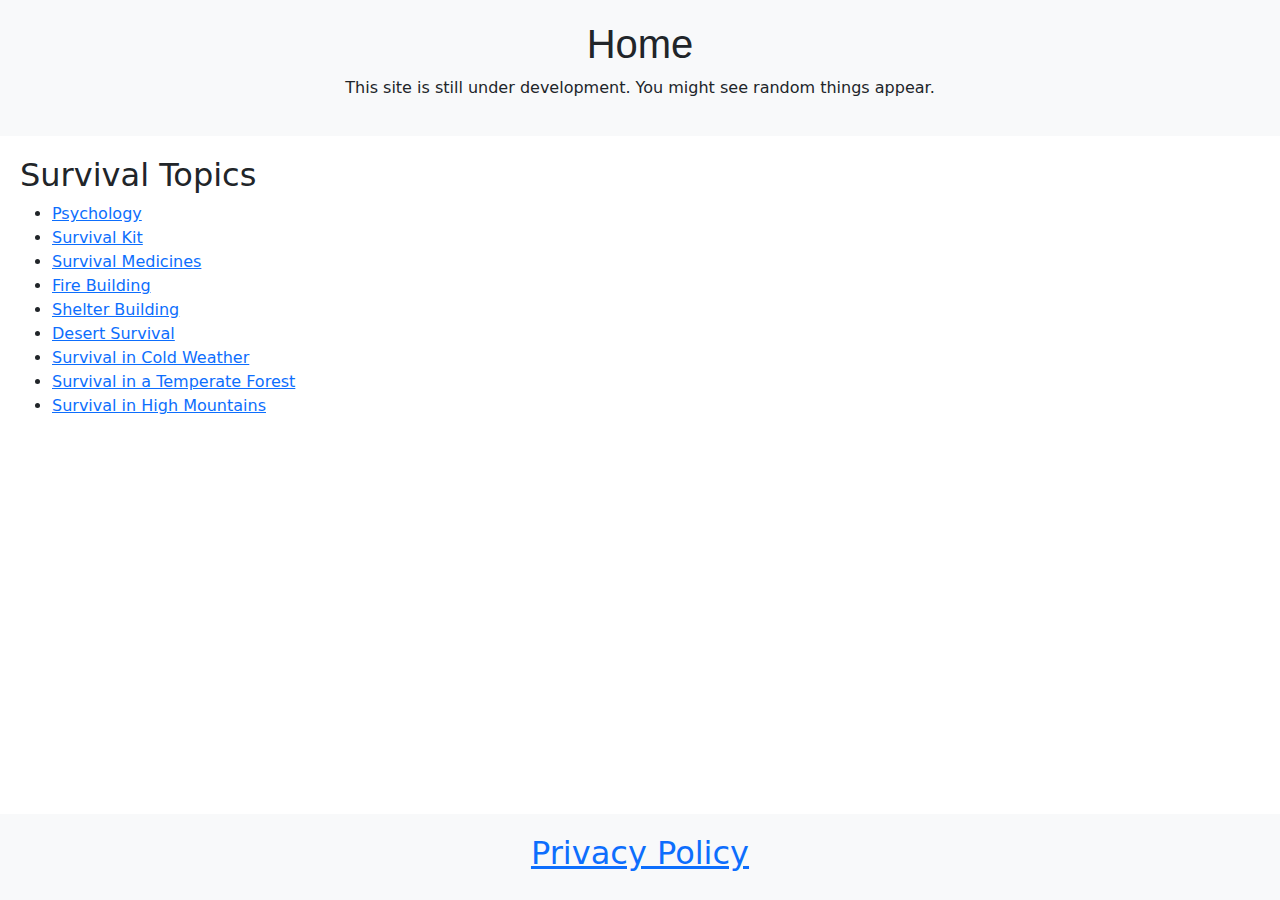
==== index.html @ 05867c81 "Update index.html" ====
<!DOCTYPE html>
<html lang="en">
    <head>
        <meta charset="UTF-8">
        <meta name="viewport" content="width=device-width, initial-scale=1">
        <link rel="stylesheet" href="styles.css">
        <link href="https://cdn.jsdelivr.net/npm/bootstrap@5.3.3/dist/css/bootstrap.min.css" rel="stylesheet" integrity="sha384-QWTKZyjpPEjISv5WaRU9OFeRpok6YctnYmDr5pNlyT2bRjXh0JMhjY6hW+ALEwIH" crossorigin="anonymous">
        <title>Survival Site</title>

        <!-- Google tag (gtag.js) -->
        <script async src="https://www.googletagmanager.com/gtag/js?id=G-89YY3TFDS8"></script>
        <script>
          window.dataLayer = window.dataLayer || [];
          function gtag(){dataLayer.push(arguments);}
          gtag('js', new Date());

          gtag('config', 'G-89YY3TFDS8');
        </script>
    </head>
    <body style="display: flex; flex-direction: column; min-height: 100vh;">
        <header>
            <h1 id="header" onclick="changeColor()">Home</h1>
            <p>This site is still under development. You might see random things appear.</p>
        </header>
        <main style="flex: 1;">
            <section>
                <h2>Survival Topics</h2>
                <ul>
                    <li><a href="/Survival/Topics/psychology.html" target="_blank">Psychology</a></li>
                    <li><a href="/Survival/Topics/how-to-build-a-survival-kit.html" target="_blank">Survival Kit</a></li>
                    <li><a href="/Survival/Topics/survival-medicine.html" target="_blank">Survival Medicines</a></li>
                    <li><a href="/Survival/Topics/fire-building.html" target="_blank">Fire Building</a></li>
                    <li><a href="/Survival/Topics/shelter-building.html" target="_blank">Shelter Building</a></li>
                    <li><a href="/Survival/Topics/desert-survival.html" target="_blank">Desert Survival</a></li>
                    <li><a href="/Survival/Topics/cold-weather-survival.html" target="_blank">Survival in Cold Weather</a></li>
                    <li><a href="/Survival/Topics/temperate-forest-survival.html" target="_blank">Survival in a Temperate Forest</a></li>
                    <li><a href="/Survival/Topics/high-mountain-survival.html" target="_blank">Survival in High Mountains</a></li>
                </ul>
            </section>
        </main>
        <footer>
            <h2><a href="/privacy-policy.html" target="_blank">Privacy Policy</a></h2>
        </footer>
        
        <!-- Load external JavaScript -->
        <script src="scripts.js"></script>
        
    </body>
</html>
---- styles.css ----
h1 {
    text-align: center;
    font-family: "Source Sans Pro", sans-serif;
    font-weight: normal;
}
p {
    text-align: center;
}
 body {
    font-family: Arial, sans-serif;
     display: flex;
    flex-direction: column;
    min-height: 100vh;
 }
 header {
    background-color: #f8f9fa;
    padding: 20px;
    text-align: center;
}
  main {
    margin: 20px;
      flex: 1;
}
  footer {
    background-color: #f8f9fa;
     padding: 20px;
     text-align: center;
}
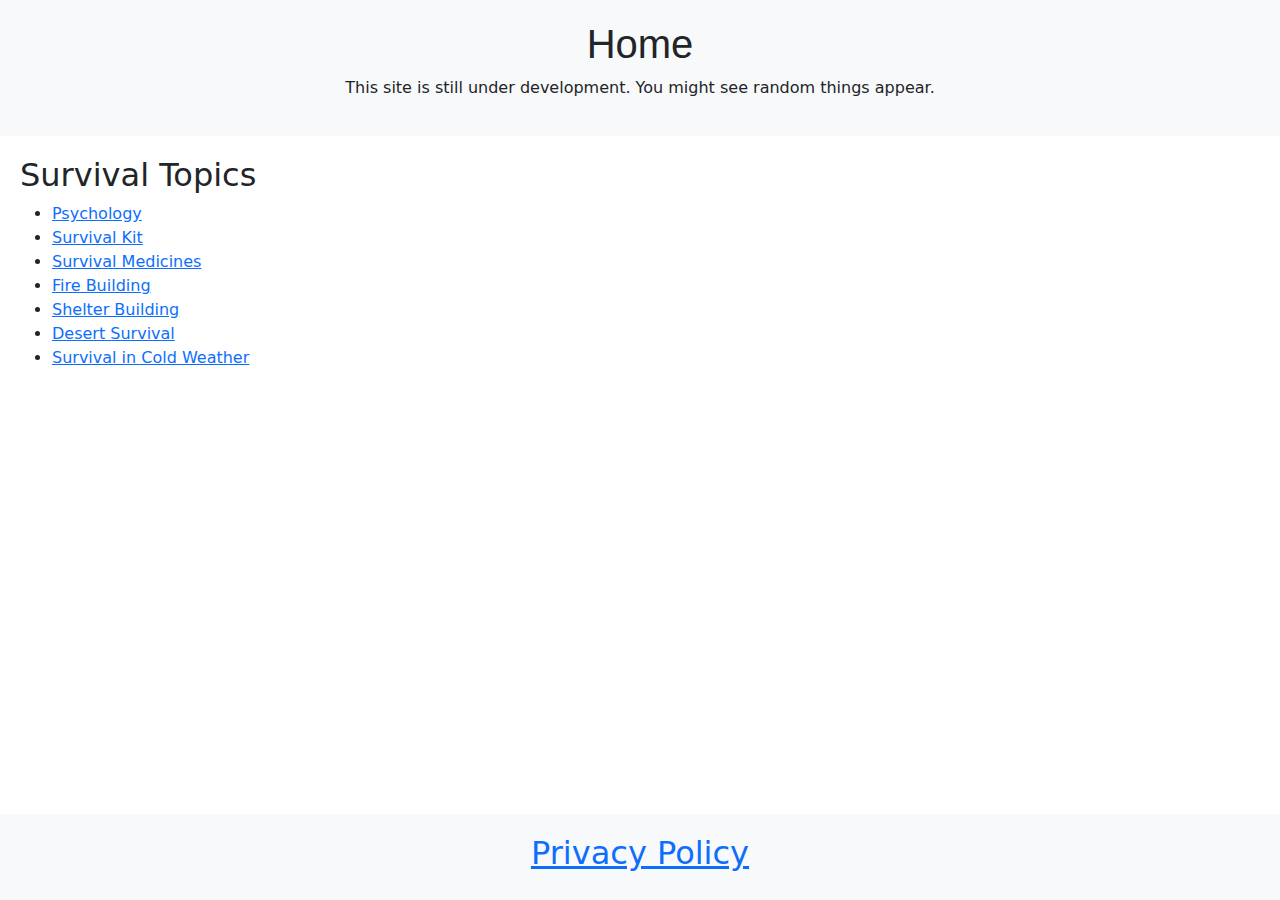
==== commit b38869f6: "Update index.html" ====
--- a/index.html
+++ b/index.html
@@ -1,8 +1,6 @@
 <!DOCTYPE html>
 <html lang="en">
     <head>
-        <meta charset="UTF-8">
-        <meta name="viewport" content="width=device-width, initial-scale=1">
         <link rel="stylesheet" href="styles.css">
         <link href="https://cdn.jsdelivr.net/npm/bootstrap@5.3.3/dist/css/bootstrap.min.css" rel="stylesheet" integrity="sha384-QWTKZyjpPEjISv5WaRU9OFeRpok6YctnYmDr5pNlyT2bRjXh0JMhjY6hW+ALEwIH" crossorigin="anonymous">
         <title>Survival Site</title>
@@ -33,9 +31,6 @@
                     <li><a href="/Survival/Topics/shelter-building.html" target="_blank">Shelter Building</a></li>
                     <li><a href="/Survival/Topics/desert-survival.html" target="_blank">Desert Survival</a></li>
                     <li><a href="/Survival/Topics/cold-weather-survival.html" target="_blank">Survival in Cold Weather</a></li>
-                    <li><a href="/Survival/Topics/temperate-forest-survival.html" target="_blank">Survival in a Temperate Forest</a></li>
-                    <li><a href="/Survival/Topics/high-mountain-survival.html" target="_blank">Survival in High Mountains</a></li>
-                </ul>
             </section>
         </main>
         <footer>
@@ -43,7 +38,7 @@
         </footer>
         
         <!-- Load external JavaScript -->
-        <script src="scripts.js"></script>
+        <script src="script.js"></script>
         
     </body>
 </html>
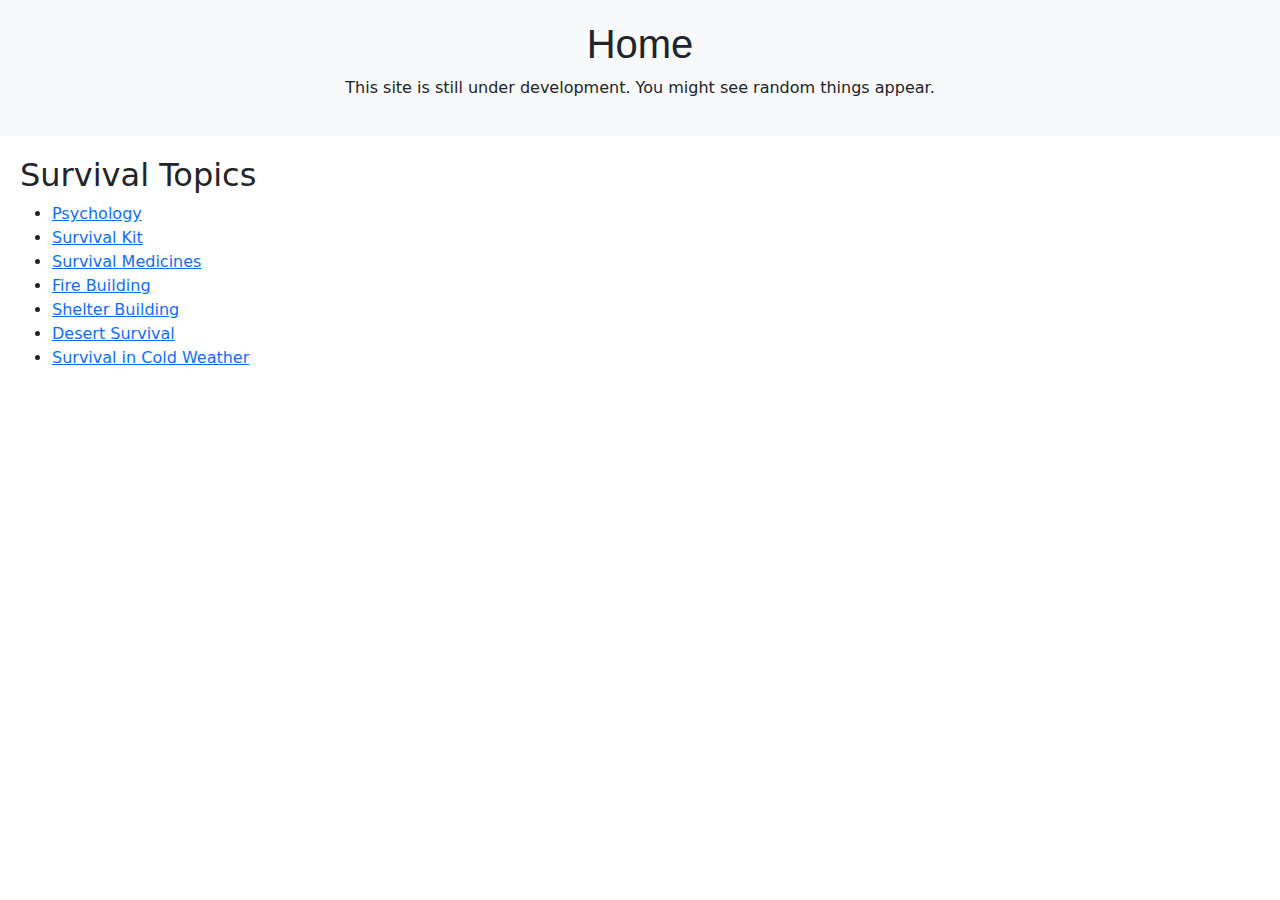
==== commit 31183bde: "Update index.html" ====
--- a/index.html
+++ b/index.html
@@ -33,12 +33,6 @@
                     <li><a href="/Survival/Topics/cold-weather-survival.html" target="_blank">Survival in Cold Weather</a></li>
             </section>
         </main>
-        <footer>
-            <h2><a href="/privacy-policy.html" target="_blank">Privacy Policy</a></h2>
-        </footer>
-        
-        <!-- Load external JavaScript -->
-        <script src="script.js"></script>
         
     </body>
 </html>
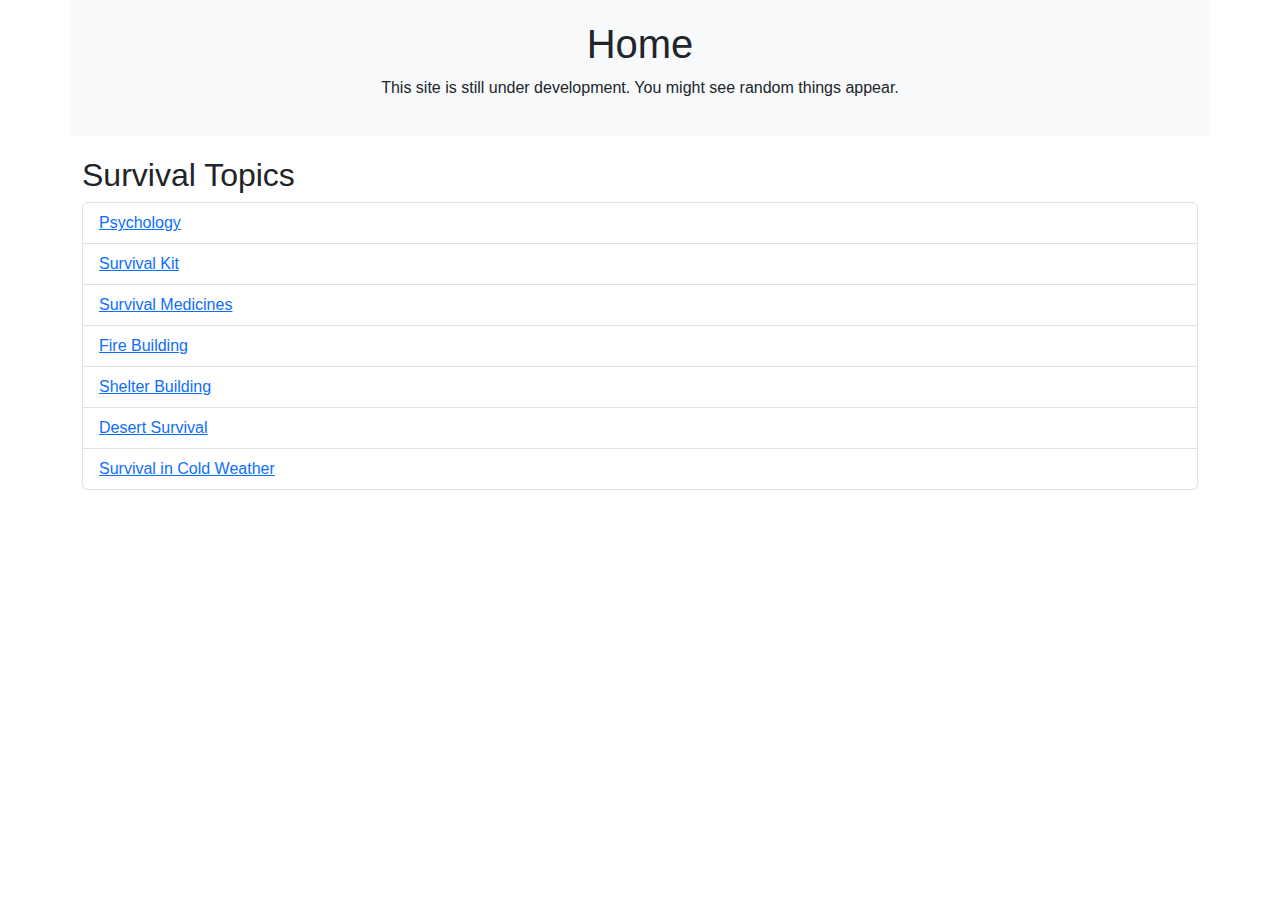
==== commit 9a534fe0: "Update index.html" ====
--- a/index.html
+++ b/index.html
@@ -1,38 +1,47 @@
 <!DOCTYPE html>
 <html lang="en">
-    <head>
-        <link rel="stylesheet" href="styles.css">
-        <link href="https://cdn.jsdelivr.net/npm/bootstrap@5.3.3/dist/css/bootstrap.min.css" rel="stylesheet" integrity="sha384-QWTKZyjpPEjISv5WaRU9OFeRpok6YctnYmDr5pNlyT2bRjXh0JMhjY6hW+ALEwIH" crossorigin="anonymous">
-        <title>Survival Site</title>
+<head>
+    <meta charset="UTF-8">
+    <meta name="viewport" content="width=device-width, initial-scale=1.0">
+    <title>Survival Site</title>
+    <link rel="stylesheet" href="https://cdn.jsdelivr.net/npm/bootstrap@5.3.3/dist/css/bootstrap.min.css" integrity="sha384-QWTKZyjpPEjISv5WaRU9OFeRpok6YctnYmDr5pNlyT2bRjXh0JMhjY6hW+ALEwIH" crossorigin="anonymous">
+    <link rel="stylesheet" href="styles.css">
+    <!-- Google Tag Manager -->
+    <script async src="https://www.googletagmanager.com/gtag/js?id=G-89YY3TFDS8"></script>
+    <script>
+      window.dataLayer = window.dataLayer || [];
+      function gtag(){dataLayer.push(arguments);}
+      gtag('js', new Date());
 
-        <!-- Google tag (gtag.js) -->
-        <script async src="https://www.googletagmanager.com/gtag/js?id=G-89YY3TFDS8"></script>
-        <script>
-          window.dataLayer = window.dataLayer || [];
-          function gtag(){dataLayer.push(arguments);}
-          gtag('js', new Date());
+      gtag('config', 'G-89YY3TFDS8');
+    </script>
+    <!-- End Google Tag Manager -->
+</head>
+<body>
+    <header class="container">
+        <h1 id="header" onclick="changeColor()">Home</h1>
+        <p>This site is still under development. You might see random things appear.</p>
+    </header>
 
-          gtag('config', 'G-89YY3TFDS8');
-        </script>
-    </head>
-    <body style="display: flex; flex-direction: column; min-height: 100vh;">
-        <header>
-            <h1 id="header" onclick="changeColor()">Home</h1>
-            <p>This site is still under development. You might see random things appear.</p>
-        </header>
-        <main style="flex: 1;">
-            <section>
-                <h2>Survival Topics</h2>
-                <ul>
-                    <li><a href="/Survival/Topics/psychology.html" target="_blank">Psychology</a></li>
-                    <li><a href="/Survival/Topics/how-to-build-a-survival-kit.html" target="_blank">Survival Kit</a></li>
-                    <li><a href="/Survival/Topics/survival-medicine.html" target="_blank">Survival Medicines</a></li>
-                    <li><a href="/Survival/Topics/fire-building.html" target="_blank">Fire Building</a></li>
-                    <li><a href="/Survival/Topics/shelter-building.html" target="_blank">Shelter Building</a></li>
-                    <li><a href="/Survival/Topics/desert-survival.html" target="_blank">Desert Survival</a></li>
-                    <li><a href="/Survival/Topics/cold-weather-survival.html" target="_blank">Survival in Cold Weather</a></li>
-            </section>
-        </main>
-        
-    </body>
+    <main class="container">
+        <section>
+            <h2>Survival Topics</h2>
+            <ul class="list-group">
+                <li class="list-group-item"><a href="/Survival/Topics/psychology.html" target="_blank">Psychology</a></li>
+                <li class="list-group-item"><a href="/Survival/Topics/how-to-build-a-survival-kit.html" target="_blank">Survival Kit</a></li>
+                <li class="list-group-item"><a href="/Survival/Topics/survival-medicine.html" target="_blank">Survival Medicines</a></li>
+                <li class="list-group-item"><a href="/Survival/Topics/fire-building.html" target="_blank">Fire Building</a></li>
+                <li class="list-group-item"><a href="/Survival/Topics/shelter-building.html" target="_blank">Shelter Building</a></li>
+                <li class="list-group-item"><a href="/Survival/Topics/desert-survival.html" target="_blank">Desert Survival</a></li>
+                <li class="list-group-item"><a href="/Survival/Topics/cold-weather-survival.html" target="_blank">Survival in Cold Weather</a></li>
+            </ul>
+        </section>
+    </main>
+
+    <script>
+        function changeColor() {
+            // Your color change logic here
+        }
+    </script>
+</body>
 </html>
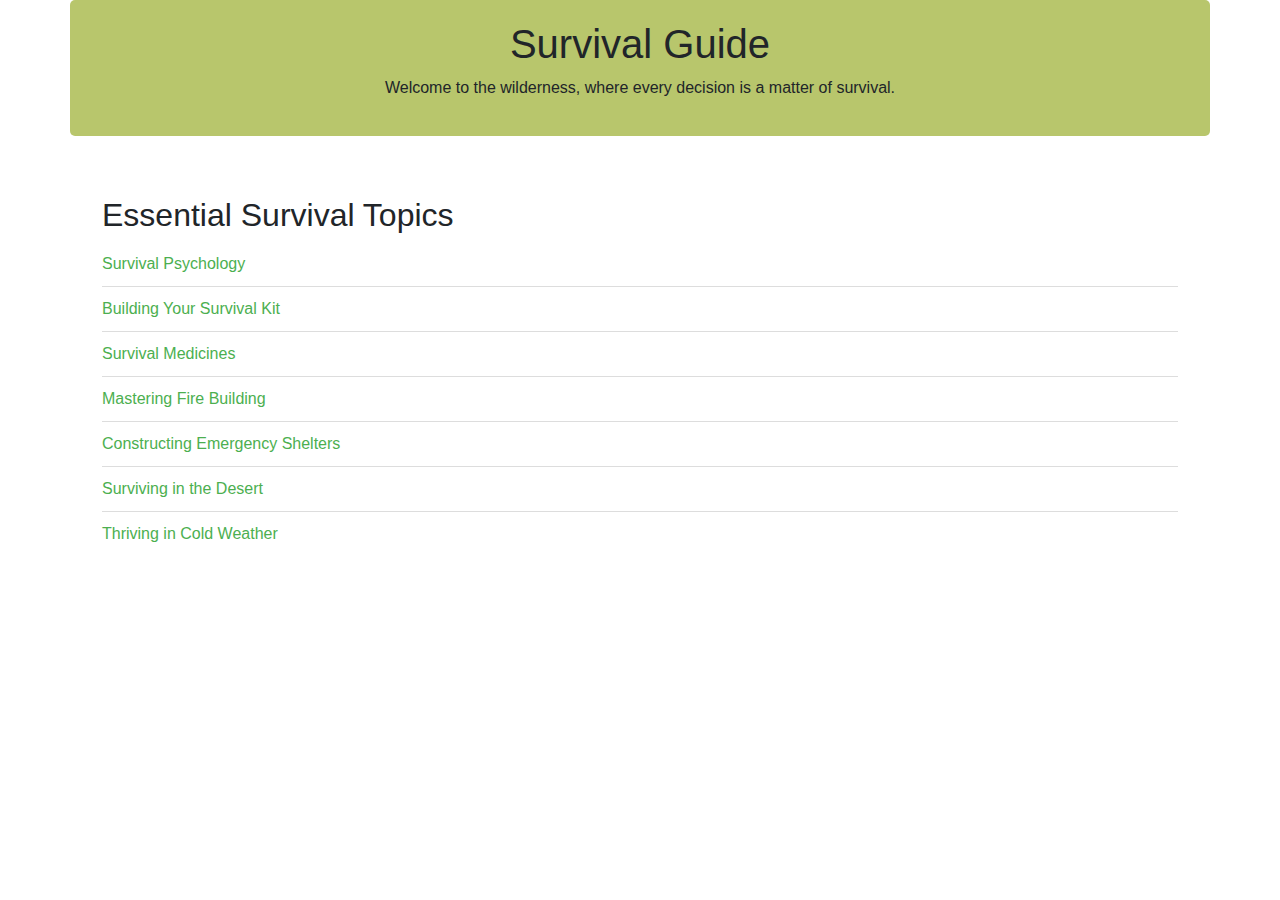
==== commit e04b4b20: "Update index.html" ====
--- a/index.html
+++ b/index.html
@@ -16,32 +16,67 @@
       gtag('config', 'G-89YY3TFDS8');
     </script>
     <!-- End Google Tag Manager -->
+    <style>
+		body {
+  			background-image: url('https://media.istockphoto.com/id/518275718/vector/seamless-vector-pattern-of-the-tourist-icons.jpg?s=612x612&w=0&k=20&c=WCuqkIPgKSkJhS98KmtMB4FGOwpyM16GbJu6SptoNLc=');
+		}
+        header {
+            background-color: #B8C66C;
+            padding: 20px;
+            border-radius: 5px;
+            margin-bottom: 20px;
+        }
+        h1:hover {
+            cursor: pointer;
+        }
+        section {
+            background-color: #fff;
+            padding: 20px;
+            border-radius: 5px;
+        }
+        ul.list-group {
+            list-style-type: none;
+            padding: 0;
+            margin: 0; /* Added to remove default margin */
+        }
+        .list-group-item {
+            border: none;
+            padding: 10px 0;
+            border-bottom: 1px solid #ddd;
+        }
+        .list-group-item:last-child {
+            border-bottom: none;
+        }
+        a {
+            text-decoration: none;
+            color: #4CAF50;
+            transition: color 0.3s ease;
+        }
+        a:hover {
+            color: #2E8B57;
+        }
+    </style>
 </head>
 <body>
     <header class="container">
-        <h1 id="header" onclick="changeColor()">Home</h1>
-        <p>This site is still under development. You might see random things appear.</p>
+        <h1 id="header">Survival Guide</h1>
+        <p>Welcome to the wilderness, where every decision is a matter of survival.</p>
     </header>
 
     <main class="container">
         <section>
-            <h2>Survival Topics</h2>
+            <h2>Essential Survival Topics</h2>
             <ul class="list-group">
-                <li class="list-group-item"><a href="/Survival/Topics/psychology.html" target="_blank">Psychology</a></li>
-                <li class="list-group-item"><a href="/Survival/Topics/how-to-build-a-survival-kit.html" target="_blank">Survival Kit</a></li>
+                <li class="list-group-item"><a href="/Survival/Topics/psychology.html" target="_blank">Survival Psychology</a></li>
+                <li class="list-group-item"><a href="/Survival/Topics/how-to-build-a-survival-kit.html" target="_blank">Building Your Survival Kit</a></li>
                 <li class="list-group-item"><a href="/Survival/Topics/survival-medicine.html" target="_blank">Survival Medicines</a></li>
-                <li class="list-group-item"><a href="/Survival/Topics/fire-building.html" target="_blank">Fire Building</a></li>
-                <li class="list-group-item"><a href="/Survival/Topics/shelter-building.html" target="_blank">Shelter Building</a></li>
-                <li class="list-group-item"><a href="/Survival/Topics/desert-survival.html" target="_blank">Desert Survival</a></li>
-                <li class="list-group-item"><a href="/Survival/Topics/cold-weather-survival.html" target="_blank">Survival in Cold Weather</a></li>
+                <li class="list-group-item"><a href="/Survival/Topics/fire-building.html" target="_blank">Mastering Fire Building</a></li>
+                <li class="list-group-item"><a href="/Survival/Topics/shelter-building.html" target="_blank">Constructing Emergency Shelters</a></li>
+                <li class="list-group-item"><a href="/Survival/Topics/desert-survival.html" target="_blank">Surviving in the Desert</a></li>
+                <li class="list-group-item"><a href="/Survival/Topics/cold-weather-survival.html" target="_blank">Thriving in Cold Weather</a></li>
             </ul>
         </section>
     </main>
 
-    <script>
-        function changeColor() {
-            // Your color change logic here
-        }
-    </script>
 </body>
 </html>
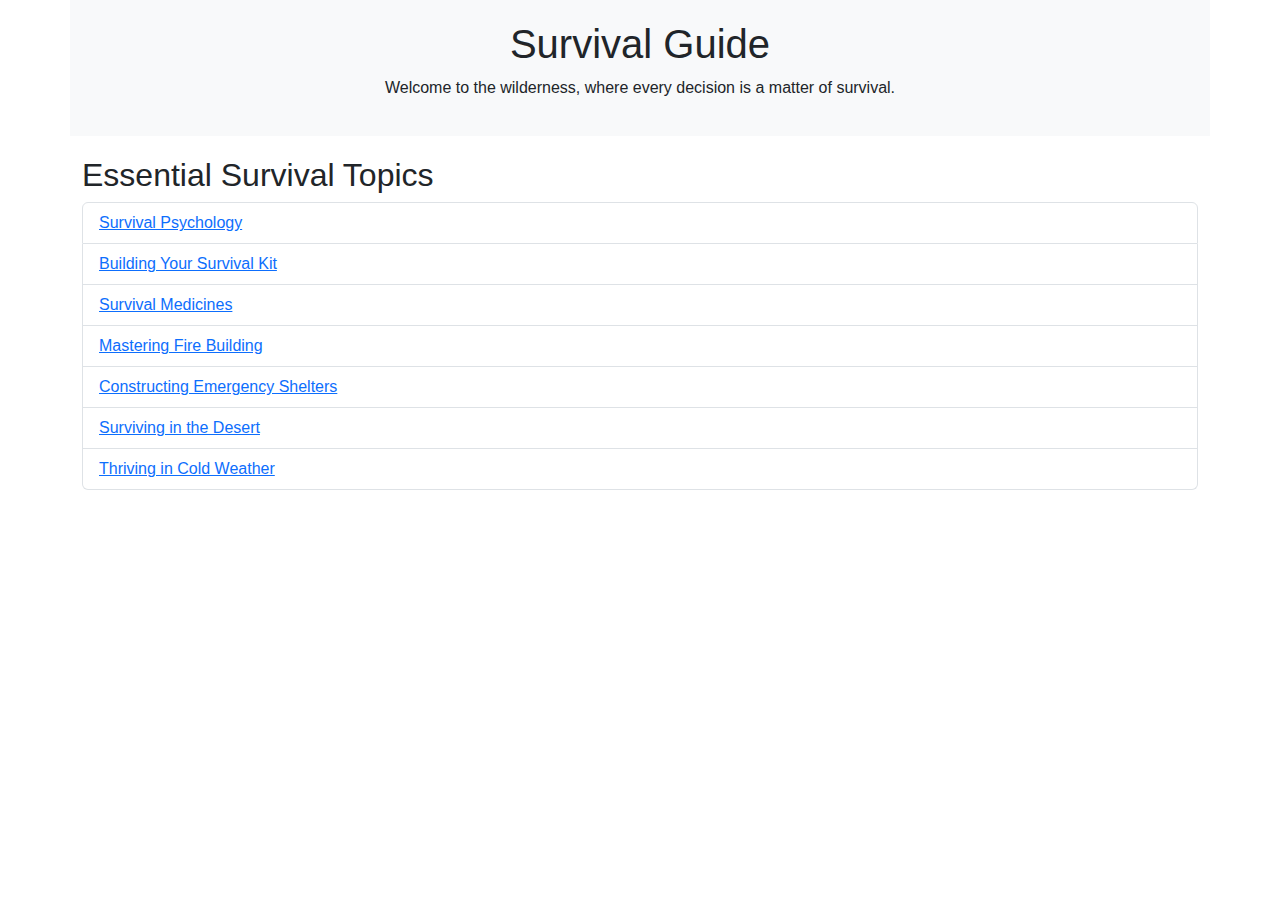
==== commit 0df08cbe: "Update index.html" ====
--- a/index.html
+++ b/index.html
@@ -16,46 +16,6 @@
       gtag('config', 'G-89YY3TFDS8');
     </script>
     <!-- End Google Tag Manager -->
-    <style>
-		body {
-  			background-image: url('https://media.istockphoto.com/id/518275718/vector/seamless-vector-pattern-of-the-tourist-icons.jpg?s=612x612&w=0&k=20&c=WCuqkIPgKSkJhS98KmtMB4FGOwpyM16GbJu6SptoNLc=');
-		}
-        header {
-            background-color: #B8C66C;
-            padding: 20px;
-            border-radius: 5px;
-            margin-bottom: 20px;
-        }
-        h1:hover {
-            cursor: pointer;
-        }
-        section {
-            background-color: #fff;
-            padding: 20px;
-            border-radius: 5px;
-        }
-        ul.list-group {
-            list-style-type: none;
-            padding: 0;
-            margin: 0; /* Added to remove default margin */
-        }
-        .list-group-item {
-            border: none;
-            padding: 10px 0;
-            border-bottom: 1px solid #ddd;
-        }
-        .list-group-item:last-child {
-            border-bottom: none;
-        }
-        a {
-            text-decoration: none;
-            color: #4CAF50;
-            transition: color 0.3s ease;
-        }
-        a:hover {
-            color: #2E8B57;
-        }
-    </style>
 </head>
 <body>
     <header class="container">
